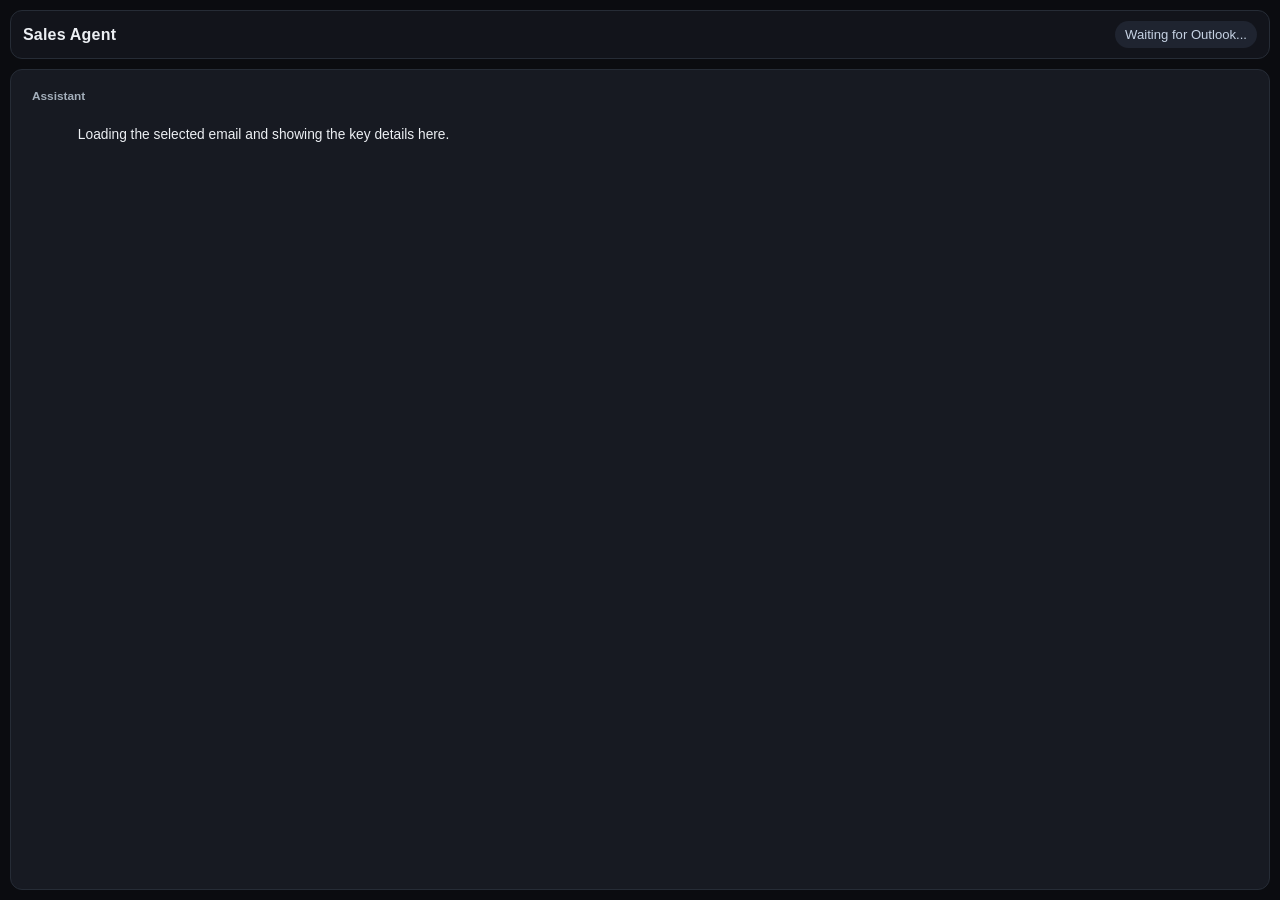
==== frontend/outlook/taskpane.html @ 3352c385 "Add the sales agent app, Outlook add-in, and Vercel deploy config. Co-authored-by: Cursor <cursorage" ====
<!doctype html>
<html lang="en">
  <head>
    <meta charset="UTF-8" />
    <meta name="viewport" content="width=device-width, initial-scale=1.0" />
    <title>Sales Agent Outlook</title>
    <script src="https://appsforoffice.microsoft.com/lib/1/hosted/office.js"></script>
    <link rel="stylesheet" href="./taskpane.css" />
  </head>
  <body>
    <main class="app">
      <header class="app-header">
        <div class="brand">Sales Agent</div>
        <div id="status" class="status">Waiting for Outlook...</div>
      </header>

      <section id="chatLog" class="chat-log" aria-live="polite">
        <article class="bubble assistant">
          <div class="role">Assistant</div>
          <div class="content">
            Loading the selected email and showing the key details here.
          </div>
        </article>
      </section>
    </main>

    <script type="module" src="./taskpane.js"></script>
  </body>
</html>
---- frontend/outlook/taskpane.css ----
:root {
  --bg: #0b0c10;
  --panel: #12141b;
  --panel-soft: #171a22;
  --text: #eceff3;
  --muted: #a4afbb;
  --border: #262c36;
  --accent: #ffffff;
  --accent-text: #0f1115;
  --user-bubble: #2a2b31;
  --assistant-bubble: transparent;
  --status-bg: #1f2430;
  --status-text: #c6d2e3;
}

* {
  box-sizing: border-box;
}

html,
body {
  height: 100%;
}

body {
  margin: 0;
  font-family: "Segoe UI", Arial, sans-serif;
  color: var(--text);
  background: var(--bg);
}

.app {
  height: 100%;
  display: grid;
  grid-template-rows: auto 1fr;
  gap: 10px;
  padding: 10px;
}

.app-header {
  display: flex;
  justify-content: space-between;
  align-items: center;
  background: var(--panel);
  border: 1px solid var(--border);
  border-radius: 12px;
  padding: 10px 12px;
}

.brand {
  font-weight: 700;
  letter-spacing: 0.2px;
}

.status {
  font-size: 0.82rem;
  color: var(--status-text);
  background: var(--status-bg);
  border-radius: 999px;
  padding: 6px 10px;
  white-space: nowrap;
}

.chat-log {
  overflow-y: auto;
  background: var(--panel-soft);
  border: 1px solid var(--border);
  border-radius: 12px;
  padding: 10px;
  display: grid;
  gap: 8px;
}

.bubble {
  max-width: 92%;
  border: 1px solid transparent;
  border-radius: 12px;
  padding: 8px 10px;
  animation: rise 140ms ease-out;
}

.bubble.assistant {
  justify-self: start;
  background: var(--assistant-bubble);
}

.bubble.user {
  justify-self: end;
  background: var(--user-bubble);
  border-color: #323540;
}

.bubble.assistant .field {
  color: var(--muted);
  font-size: 0.74rem;
  margin-top: 8px;
}

.bubble.assistant .value {
  margin-top: 2px;
  white-space: pre-wrap;
  word-break: break-word;
}

.role {
  font-size: 0.74rem;
  color: var(--muted);
  margin-bottom: 4px;
  font-weight: 600;
}

.content {
  white-space: pre-wrap;
  word-break: break-word;
  font-size: 0.86rem;
  line-height: 1.35;
}

@keyframes rise {
  from {
    transform: translateY(4px);
    opacity: 0;
  }
  to {
    transform: translateY(0);
    opacity: 1;
  }
}
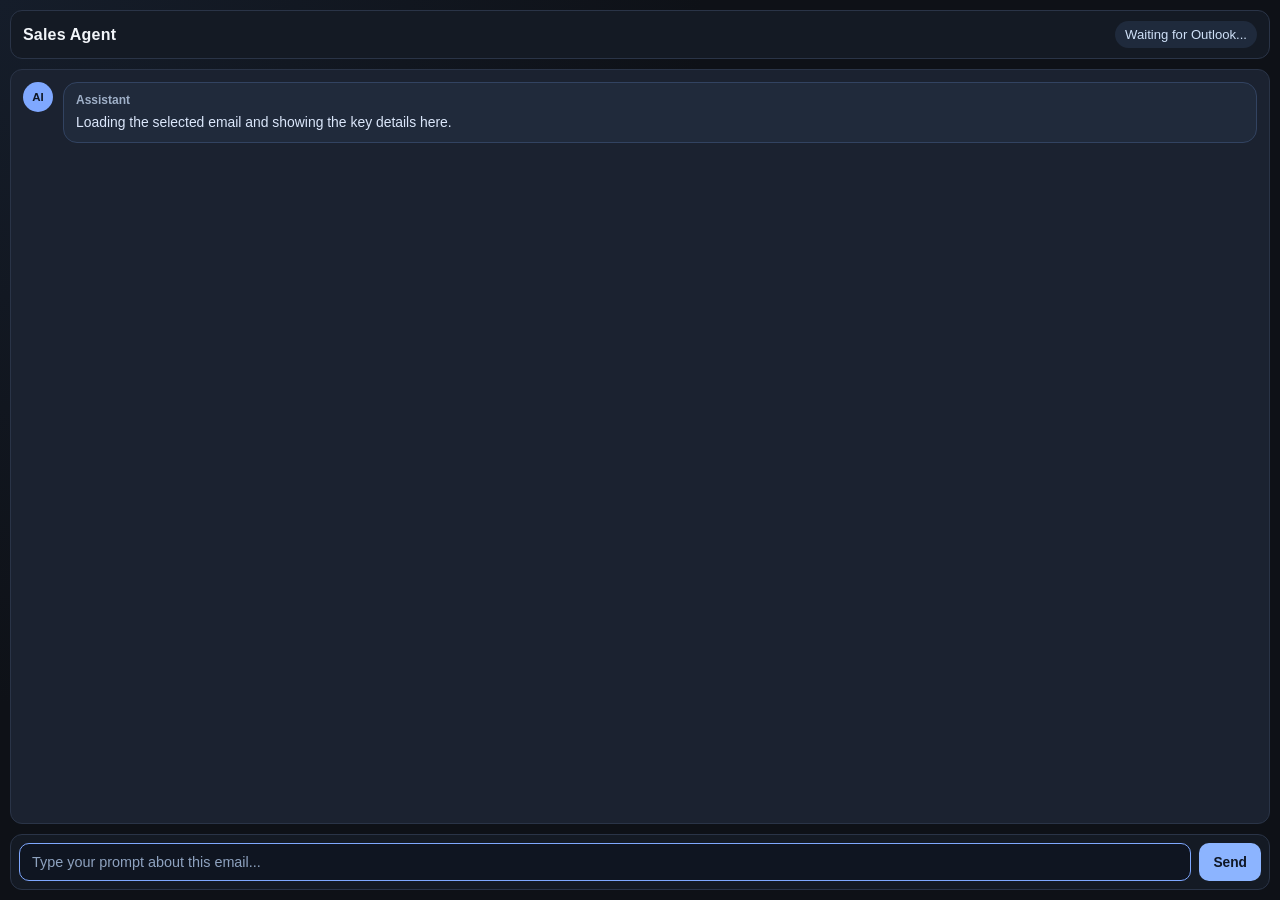
==== commit 55fa2d9c: "update" ====
--- a/frontend/outlook/taskpane.html
+++ b/frontend/outlook/taskpane.html
@@ -15,13 +15,30 @@
       </header>
 
       <section id="chatLog" class="chat-log" aria-live="polite">
-        <article class="bubble assistant">
-          <div class="role">Assistant</div>
-          <div class="content">
-            Loading the selected email and showing the key details here.
+        <article class="message-row assistant-row">
+          <div class="avatar" aria-hidden="true">AI</div>
+          <div class="assistant-card">
+            <div class="assistant-name">Assistant</div>
+            <div id="assistantThread" class="assistant-thread">
+              <div class="line">Loading the selected email and showing the key details here.</div>
+            </div>
           </div>
         </article>
       </section>
+
+      <footer class="composer" aria-label="Chat input">
+        <form id="promptForm" class="composer-form">
+          <input
+            id="promptInput"
+            class="prompt-input"
+            type="text"
+            placeholder="Type your prompt about this email..."
+            maxlength="3000"
+            autocomplete="off"
+          />
+          <button id="sendButton" class="send-button" type="submit">Send</button>
+        </form>
+      </footer>
     </main>
 
     <script type="module" src="./taskpane.js"></script>
--- a/frontend/outlook/taskpane.css
+++ b/frontend/outlook/taskpane.css
@@ -1,16 +1,21 @@
 :root {
-  --bg: #0b0c10;
-  --panel: #12141b;
-  --panel-soft: #171a22;
-  --text: #eceff3;
-  --muted: #a4afbb;
-  --border: #262c36;
-  --accent: #ffffff;
-  --accent-text: #0f1115;
-  --user-bubble: #2a2b31;
-  --assistant-bubble: transparent;
-  --status-bg: #1f2430;
-  --status-text: #c6d2e3;
+  --bg: #0e1117;
+  --panel: #141a24;
+  --panel-soft: #1b2230;
+  --text: #f2f5f9;
+  --muted: #9fb0c8;
+  --border: #2a3447;
+  --status-bg: #1f2a3c;
+  --status-text: #cfe0f7;
+  --assistant-card: #202a3b;
+  --assistant-line: #dbe7fb;
+  --avatar-bg: #7fa8ff;
+  --avatar-text: #0f1725;
+  --input-bg: #0f1521;
+  --input-border: #7fa8ff;
+  --button-bg: #8cb4ff;
+  --button-text: #0f1725;
+  --button-hover: #a3c2ff;
 }
 
 * {
@@ -24,15 +29,15 @@
 
 body {
   margin: 0;
-  font-family: "Segoe UI", Arial, sans-serif;
+  font-family: "Segoe UI", "Helvetica Neue", sans-serif;
   color: var(--text);
-  background: var(--bg);
+  background: radial-gradient(circle at top left, #151d2a 0%, var(--bg) 45%), var(--bg);
 }
 
 .app {
   height: 100%;
   display: grid;
-  grid-template-rows: auto 1fr;
+  grid-template-rows: auto 1fr auto;
   gap: 10px;
   padding: 10px;
 }
@@ -66,54 +71,154 @@
   background: var(--panel-soft);
   border: 1px solid var(--border);
   border-radius: 12px;
-  padding: 10px;
+  padding: 12px;
+  display: grid;
+  gap: 10px;
+}
+
+.message-row {
+  display: grid;
+  grid-template-columns: auto 1fr;
+  gap: 10px;
+  align-items: start;
+}
+
+.avatar {
+  width: 30px;
+  height: 30px;
+  border-radius: 50%;
+  background: var(--avatar-bg);
+  color: var(--avatar-text);
+  display: grid;
+  place-items: center;
+  font-size: 0.72rem;
+  font-weight: 700;
+}
+
+.assistant-card {
+  background: var(--assistant-card);
+  border: 1px solid #324361;
+  border-radius: 14px;
+  padding: 10px 12px;
+  animation: rise 150ms ease-out;
+}
+
+.assistant-name {
+  color: var(--muted);
+  font-size: 0.75rem;
+  font-weight: 600;
+  margin-bottom: 6px;
+}
+
+.assistant-thread {
   display: grid;
   gap: 8px;
 }
 
-.bubble {
-  max-width: 92%;
-  border: 1px solid transparent;
-  border-radius: 12px;
-  padding: 8px 10px;
-  animation: rise 140ms ease-out;
-}
-
-.bubble.assistant {
-  justify-self: start;
-  background: var(--assistant-bubble);
-}
-
-.bubble.user {
-  justify-self: end;
-  background: var(--user-bubble);
-  border-color: #323540;
-}
-
-.bubble.assistant .field {
-  color: var(--muted);
-  font-size: 0.74rem;
-  margin-top: 8px;
-}
-
-.bubble.assistant .value {
-  margin-top: 2px;
+.line {
+  color: var(--assistant-line);
+  font-size: 0.87rem;
+  line-height: 1.36;
   white-space: pre-wrap;
   word-break: break-word;
 }
 
-.role {
-  font-size: 0.74rem;
-  color: var(--muted);
-  margin-bottom: 4px;
+.line-title {
+  color: #f8fbff;
   font-weight: 600;
-}
-
-.content {
-  white-space: pre-wrap;
-  word-break: break-word;
+  margin-top: 4px;
+}
+
+.line-meta {
+  color: #cfdbef;
+}
+
+.image-wrap {
+  margin-top: 4px;
+}
+
+.attachment-image {
+  display: block;
+  max-width: 100%;
+  max-height: 220px;
+  margin-top: 6px;
+  border-radius: 10px;
+  border: 1px solid #3b4e70;
+  background: #0f1521;
+}
+
+.attachment-link {
+  display: inline-block;
+  margin-top: 6px;
+  color: #9ec4ff;
+  text-decoration: none;
+  font-size: 0.82rem;
+}
+
+.attachment-link:hover {
+  text-decoration: underline;
+}
+
+.composer {
+  background: var(--panel);
+  border: 1px solid var(--border);
+  border-radius: 12px;
+  padding: 8px;
+}
+
+.composer-form {
+  display: grid;
+  grid-template-columns: 1fr auto;
+  gap: 8px;
+}
+
+.prompt-input {
+  min-width: 0;
+  border-radius: 10px;
+  border: 1px solid var(--input-border);
+  background: var(--input-bg);
+  color: var(--text);
+  font-size: 0.9rem;
+  padding: 10px 12px;
+  outline: none;
+}
+
+.prompt-input::placeholder {
+  color: #8ea2bf;
+}
+
+.prompt-input:focus {
+  box-shadow: 0 0 0 2px rgba(127, 168, 255, 0.18);
+}
+
+.send-button {
+  border: none;
+  border-radius: 10px;
+  padding: 0 14px;
+  background: var(--button-bg);
+  color: var(--button-text);
   font-size: 0.86rem;
-  line-height: 1.35;
+  font-weight: 700;
+  cursor: pointer;
+}
+
+.send-button:hover {
+  background: var(--button-hover);
+}
+
+.send-button:disabled {
+  opacity: 0.6;
+  cursor: default;
+}
+
+@media (max-width: 420px) {
+  .composer-form {
+    grid-template-columns: 1fr;
+  }
+
+  .send-button {
+    height: 36px;
+  }
 }
 
 @keyframes rise {
